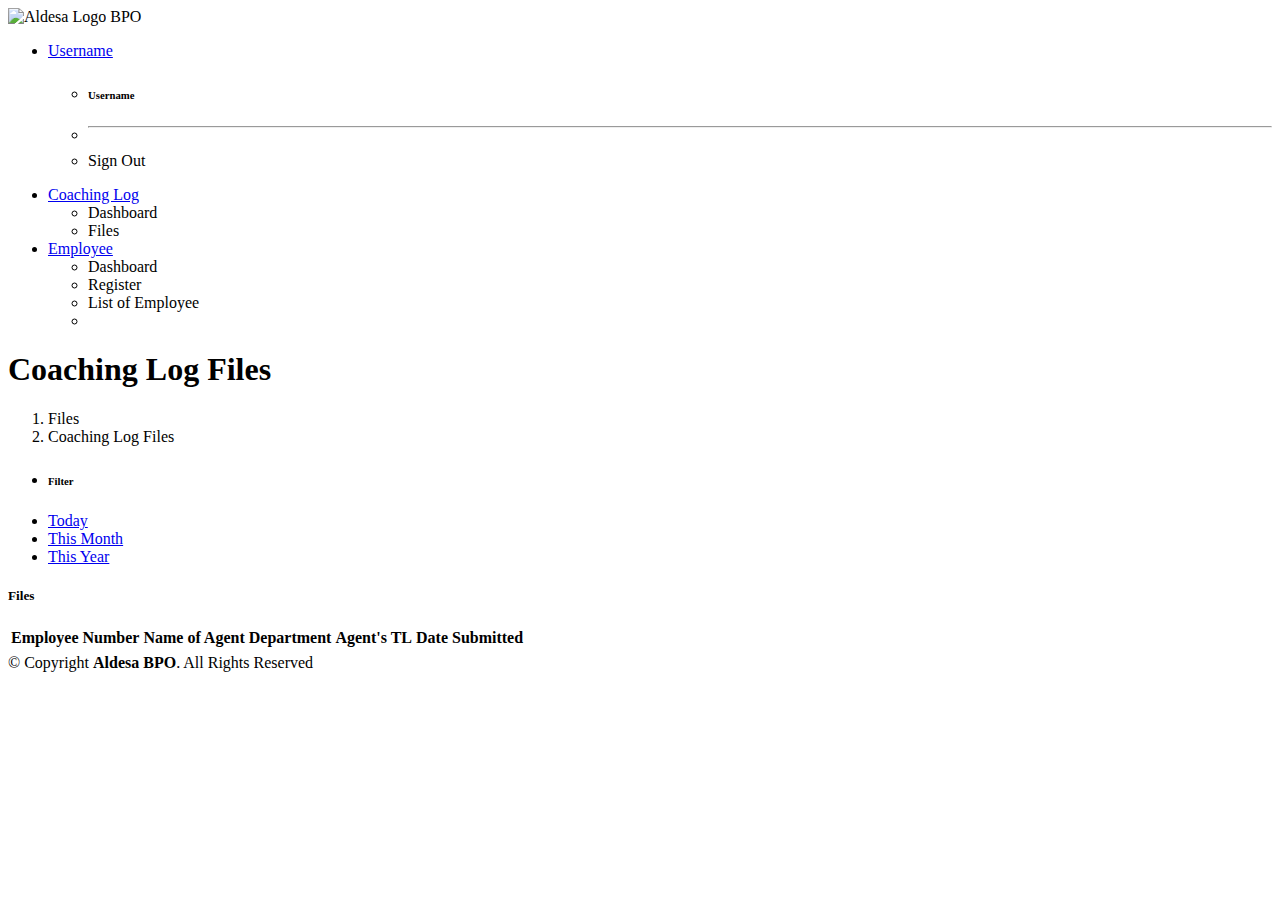
==== src/main/resources/templates/agentsView.html @ fb3e8526 "Initial commit" ====
<!DOCTYPE html>
<html lang="en" xmlns:th="http://www.thymeleaf.org/">

<head>
    <meta charset="utf-8">
    <meta content="width=device-width, initial-scale=1.0" name="viewport">

    <title>Aldesa BPO</title>
    <meta content="" name="description">
    <meta content="" name="keywords">

    <!-- Favicons -->
    <link href="/img/aldesa.jpg" rel="icon">
    <link href="/img/apple-touch-icon.png" rel="apple-touch-icon">

    <!-- Google Fonts -->
    <link href="https://fonts.gstatic.com" rel="preconnect">
    <link href="https://fonts.googleapis.com/css?family=Open+Sans:300,300i,400,400i,600,600i,700,700i|Nunito:300,300i,400,400i,600,600i,700,700i|Poppins:300,300i,400,400i,500,500i,600,600i,700,700i"
          rel="stylesheet">

    <!-- Vendor CSS Files -->
    <link rel="stylesheet" th:href="@{/vendor/bootstrap/css/bootstrap.min.css}"/>
    <link rel="stylesheet" th:href="@{/vendor/bootstrap-icons/bootstrap-icons.css}"/>
    <link rel="stylesheet" th:href="@{/vendor/boxicons/css/boxicons.min.css}"/>
    <link rel="stylesheet" th:href="@{/vendor/quill/quill.snow.css}"/>
    <link rel="stylesheet" th:href="@{/vendor/quill/quill.bubble.css}"/>
    <link rel="stylesheet" th:href="@{/vendor/remixicon/remixicon.css}"/>
    <link rel="stylesheet" th:href="@{/vendor/simple-datatables/style.css}"/>

    <!-- Template Main CSS File -->
    <link rel="stylesheet" th:href="@{/css/style.css}"/>

    <!-- =======================================================
    * Template Name: NiceAdmin - v2.2.2
    * Template URL: https://bootstrapmade.com/nice-admin-bootstrap-admin-html-template/
    * Author: BootstrapMade.com
    * License: https://bootstrapmade.com/license/
    ======================================================== -->
</head>

<body>

<!-- ======= Header ======= -->
<header class="header fixed-top d-flex align-items-center" id="header">
    <div class="d-flex align-items-center justify-content-between">
        <a class="logo d-flex align-items-center" th:href="@{/dashboard}">
            <img alt="Aldesa Logo" height="25" src="/img/aldesa.png">
            <span class="d-none d-lg-block">BPO</span>
        </a>
        <i class="bi bi-list toggle-sidebar-btn"></i>

    </div><!-- End Logo -->
    <nav class="header-nav ms-auto">
        <ul class="d-flex align-items-center">

            <li class="nav-item dropdown pe-3">

                <a class="nav-link nav-profile d-flex align-items-center pe-0" data-bs-toggle="dropdown" href="#">
              <span class="d-none d-md-block dropdown-toggle ps-2"
                    th:text="${session.User.firstname+' '+session.User.lastname}">Username</span>
                </a><!-- End Profile Image Icon -->

                <ul class="dropdown-menu dropdown-menu-end dropdown-menu-arrow profile">
                    <li class="dropdown-header">
                        <h6 th:text="${session.User.firstname+' '+session.User.lastname}">Username</h6>
                    </li>

                    <li>
                        <hr class="dropdown-divider">
                    </li>

                    <li>
                        <a class="dropdown-item d-flex align-items-center" th:href="@{/logout}" th:method="get">
                            <i class="bi bi-box-arrow-right"></i>
                            <span>Sign Out</span>
                        </a>
                    </li>

                </ul><!-- End Profile Dropdown Items -->
            </li><!-- End Profile Nav -->

        </ul>
    </nav><!-- End Icons Navigation -->

</header><!-- End Header -->

<!-- ======= Sidebar ======= -->
<aside class="sidebar" id="sidebar">

    <ul class="sidebar-nav" id="sidebar-nav">

        <li class="nav-item">
            <a class="nav-link collapsed" data-bs-target="#forms-nav" data-bs-toggle="collapse" href="#">
                <i class="bi bi-layout-text-window-reverse"></i><span>Coaching Log </span><i
                    class="bi bi-chevron-down ms-auto"></i>
            </a>
            <ul class="nav-content collapse" data-bs-parent="#sidebar-nav" id="forms-nav">
                <li>
                    <a th:href="@{/dashboard}">
                        <i class="bi bi-file-bar-graph"></i><span>Dashboard</span>
                    </a>
                </li>
                <li>
                    <a th:href="@{/coachingLogFiles}">
                        <i class="bi bi-file-bar-graph"></i><span>Files</span>
                    </a>
                </li>
            </ul>
        </li><!-- End Dashboard Nav -->

        <li class="nav-item">
            <a class="nav-link collapsed" data-bs-target="#charts-nav" data-bs-toggle="collapse" href="#">
                <i class="bi bi-person-video"></i><span>Employee</span><i class="bi bi-chevron-down ms-auto"></i>
            </a>
            <ul class="nav-content collapse " data-bs-parent="#sidebar-nav" id="charts-nav">
                <li>
                    <a th:href="@{/dashboardEmp}">
                        <i class="bi bi-file-bar-graph"></i><span>Dashboard</span>
                    </a>
                </li>
                <li>
                    <a th:href="@{/registerEmp}">
                        <i class="bi bi-file-bar-graph"></i><span>Register</span>
                    </a>
                </li>
                <li>
                    <a th:href="@{/listofEmp}">
                        <i class="bi bi-file-bar-graph"></i><span>List of Employee</span>
                    </a>
                </li>
                <li>
            </ul>
        </li>

    </ul>

</aside><!-- End Sidebar-->

<main class="main" id="main">

    <div class="pagetitle">
        <h1>Coaching Log Files</h1>
        <nav>
            <ol class="breadcrumb">
                <li class="breadcrumb-item"><a th:href="@{/coachingLogFiles}">Files</a></li>
                <li class="breadcrumb-item active">Coaching Log Files</a></li>

            </ol>
        </nav>
    </div><!-- End Page Title -->

    <section class="section dashboard">
        <div class="row">
            <div class="col-lg-12">
                <div class="card">
                    <div class="card-body">
                        <form class="row g-3 needs-validation" method="get" novalidate
                              th:action="@{/agentCL/}+${session.User.id}">
                            <div class="row ">
                                <!-- Left side columns -->
                                <div class="col-lg-12">
                                    <div class="row">
                                        <!-- Resident List  -->
                                        <div class="col-12">
                                            <div class="card recent-sales overflow-auto">

                                                <div class="filter">
                                                    <a class="icon" data-bs-toggle="dropdown" href="#"><i
                                                            class="bi bi-three-dots"></i></a>
                                                    <ul class="dropdown-menu dropdown-menu-end dropdown-menu-arrow">
                                                        <li class="dropdown-header text-start">
                                                            <h6>Filter</h6>
                                                        </li>

                                                        <li><a class="dropdown-item" href="#">Today</a></li>
                                                        <li><a class="dropdown-item" href="#">This Month</a></li>
                                                        <li><a class="dropdown-item" href="#">This Year</a></li>
                                                    </ul>
                                                </div>

                                                <div class="card-body">
                                                    <h5 class="card-title"><i class="bi bi-people-fill"></i>Files</span>
                                                    </h5>

                                                    <table class="table table-borderless datatable">
                                                        <thead>
                                                        <tr>
                                                            <th scope="col">Employee Number</th>
                                                            <th scope="col">Name of Agent</th>
                                                            <th scope="col">Department</th>
                                                            <th scope="col">Agent's TL</th>
                                                            <th scope="col">Date Submitted</th>
                                                        </tr>
                                                        </thead>
                                                        <tbody>
                                                        <tr th:each="feedback : ${CoachingLogs}">
                                                            <th scope="row" th:each="employeeID:${feedback.employeeID}"
                                                                th:text="${#numbers.formatInteger(employeeID,3)}"></th>
                                                            <td><a class="text-primary"
                                                                   th:href="@{/viewCL/}+${feedback.feedbackID}"
                                                                   th:text="${feedback.fullName}"></a></td>
                                                            <td th:text="${feedback.department}"></td>
                                                            <td th:text="${feedback.issuedBy}"></td>
                                                            <td th:text="${feedback.dateToday}"></td>
                                                        </tr>
                                                        </tbody>
                                                    </table>

                                                </div>

                                            </div>
                                        </div><!-- End Resident Lists -->

                                    </div>
                                </div><!-- End Left side columns -->

                            </div>
                        </form>
                    </div>
                </div>
            </div>
        </div>
    </section>

</main><!-- End #main -->

<!-- ======= Footer ======= -->
<footer class="footer" id="footer">
    <div class="copyright">
        &copy; Copyright <strong><span>Aldesa BPO</span></strong>. All Rights Reserved
    </div>
</footer><!-- End Footer -->

<a class="back-to-top d-flex align-items-center justify-content-center" href="#"><i
        class="bi bi-arrow-up-short"></i></a>

<!-- Vendor JS Files -->
<script th:src="@{/vendor/apexcharts/apexcharts.min.js}"></script>
<script th:src="@{/vendor/bootstrap/js/bootstrap.bundle.min.js}"></script>
<script th:src="@{/vendor/chart.js/chart.min.js}"></script>
<script th:src="@{/vendor/echarts/echarts.min.js}"></script>
<script th:src="@{/vendor/quill/quill.min.js}"></script>
<script th:src="@{/vendor/simple-datatables/simple-datatables.js}"></script>
<script th:src="@{/vendor/tinymce/tinymce.min.js}"></script>
<script th:src="@{/vendor/php-email-form/validate.js}"></script>

<!-- Template Main JS File -->
<script th:src="@{/js/main.js}"></script>

</body>

</html>
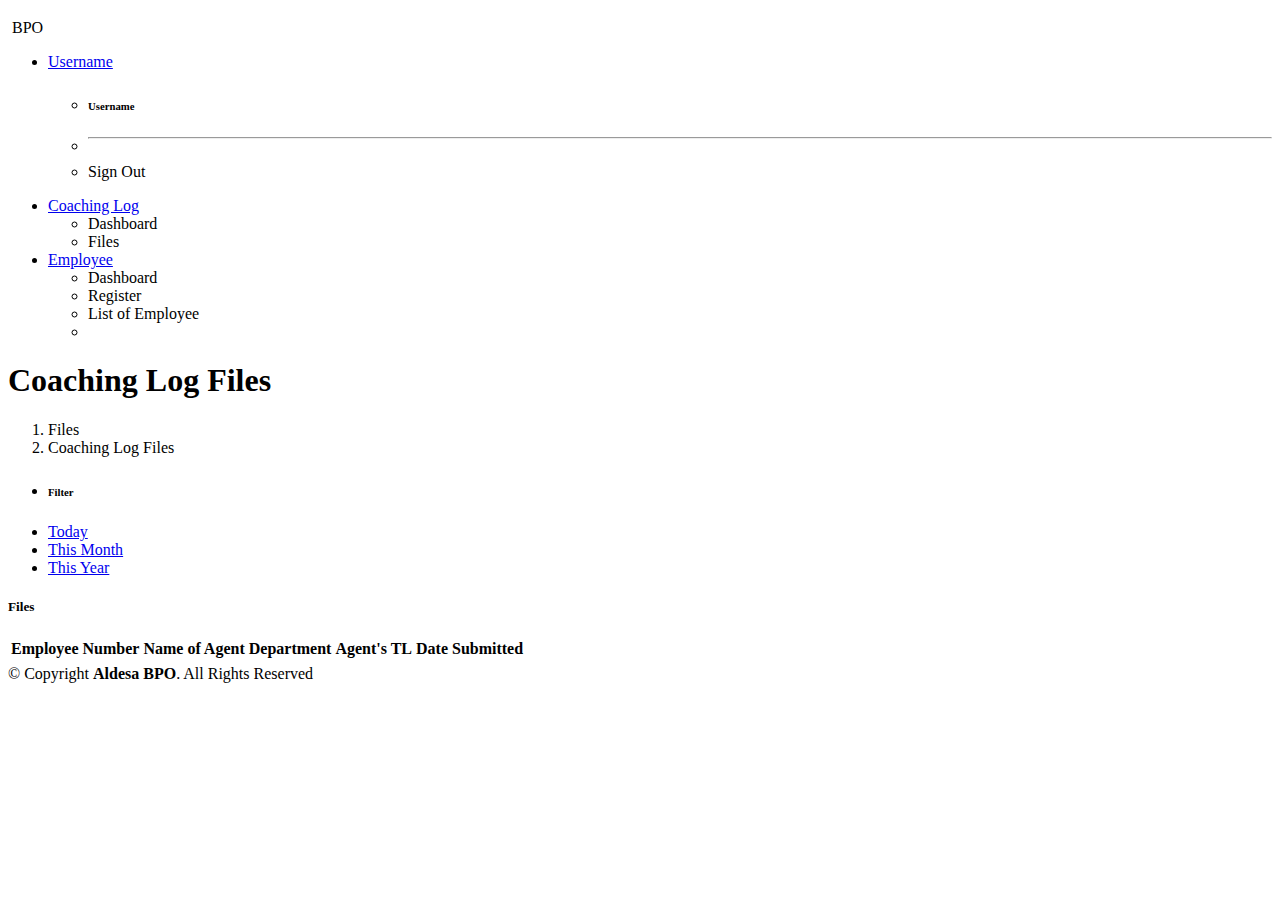
==== commit 0c01a99b: "Not so final update" ====
--- a/src/main/resources/templates/agentsView.html
+++ b/src/main/resources/templates/agentsView.html
@@ -44,7 +44,7 @@
 <header class="header fixed-top d-flex align-items-center" id="header">
     <div class="d-flex align-items-center justify-content-between">
         <a class="logo d-flex align-items-center" th:href="@{/dashboard}">
-            <img alt="Aldesa Logo" height="25" src="/img/aldesa.png">
+            <img th:src="@{/img/aldesa.png}" height="25">
             <span class="d-none d-lg-block">BPO</span>
         </a>
         <i class="bi bi-list toggle-sidebar-btn"></i>
